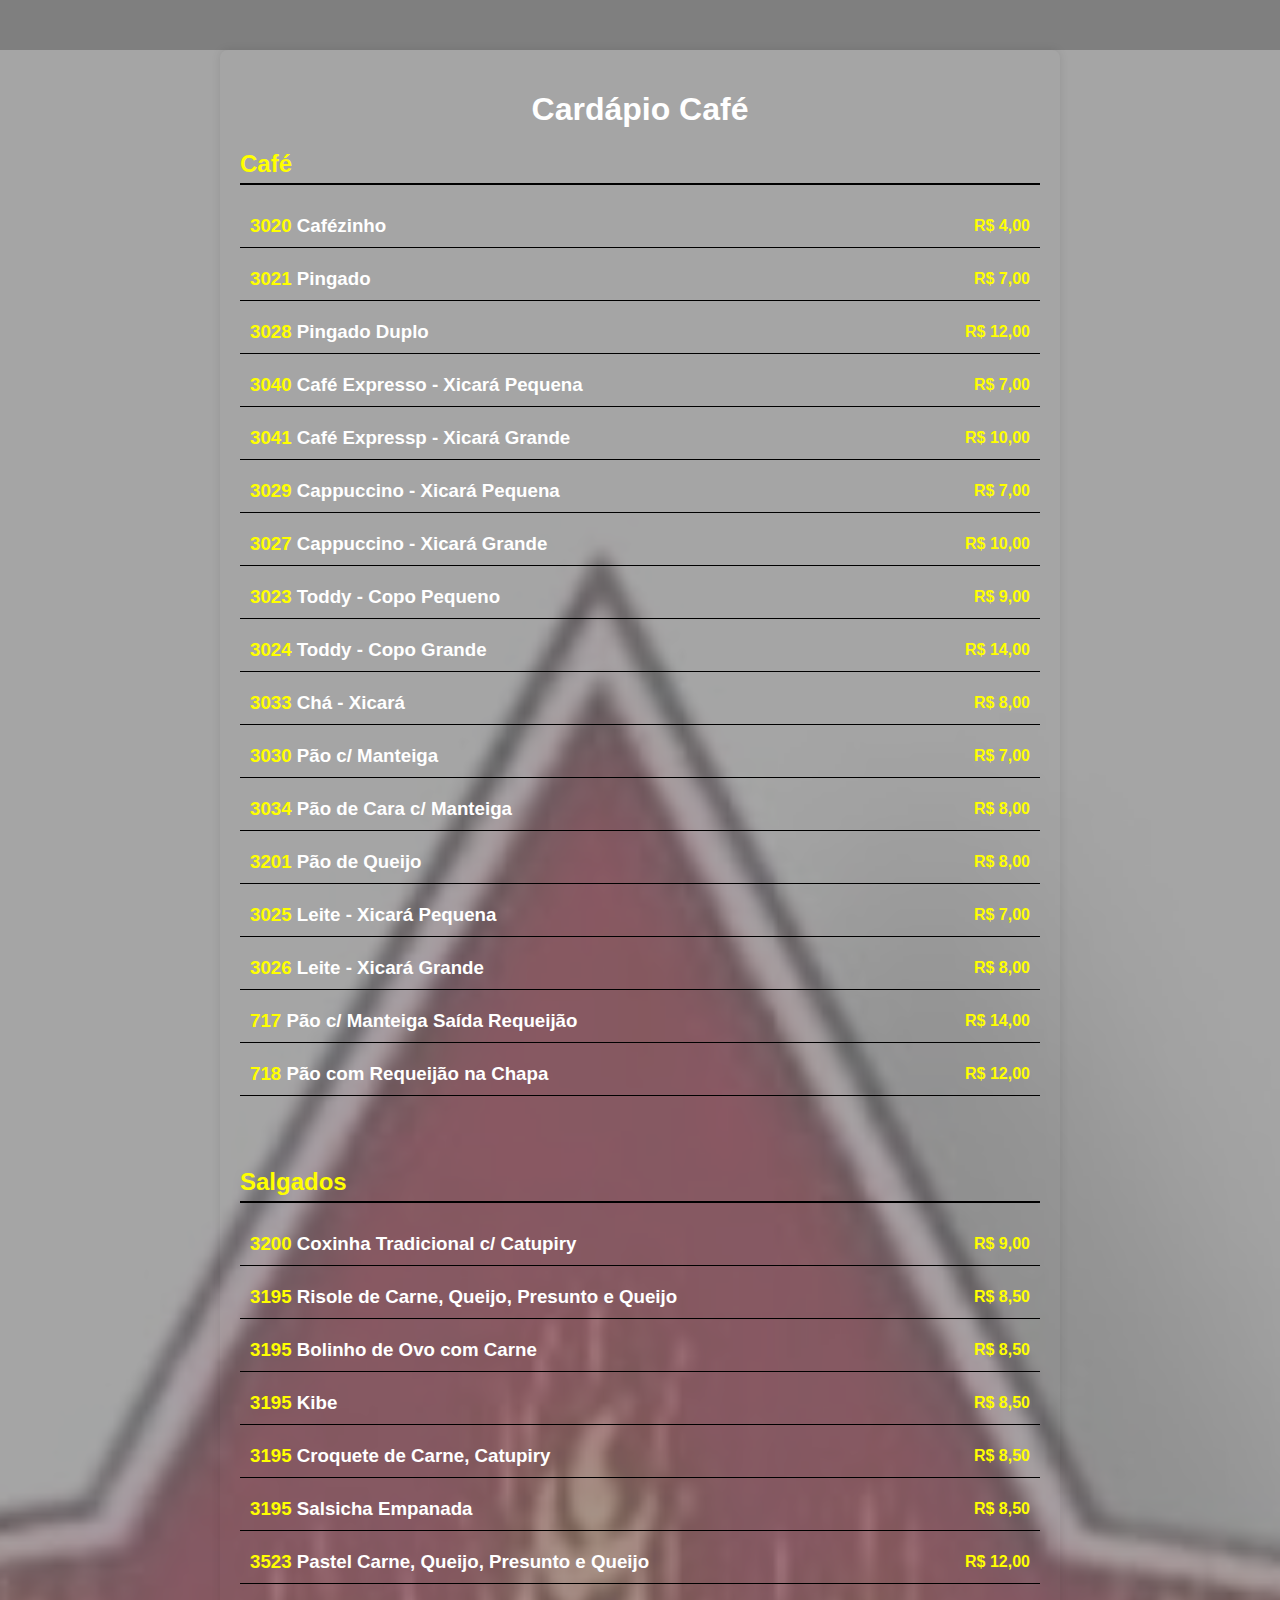
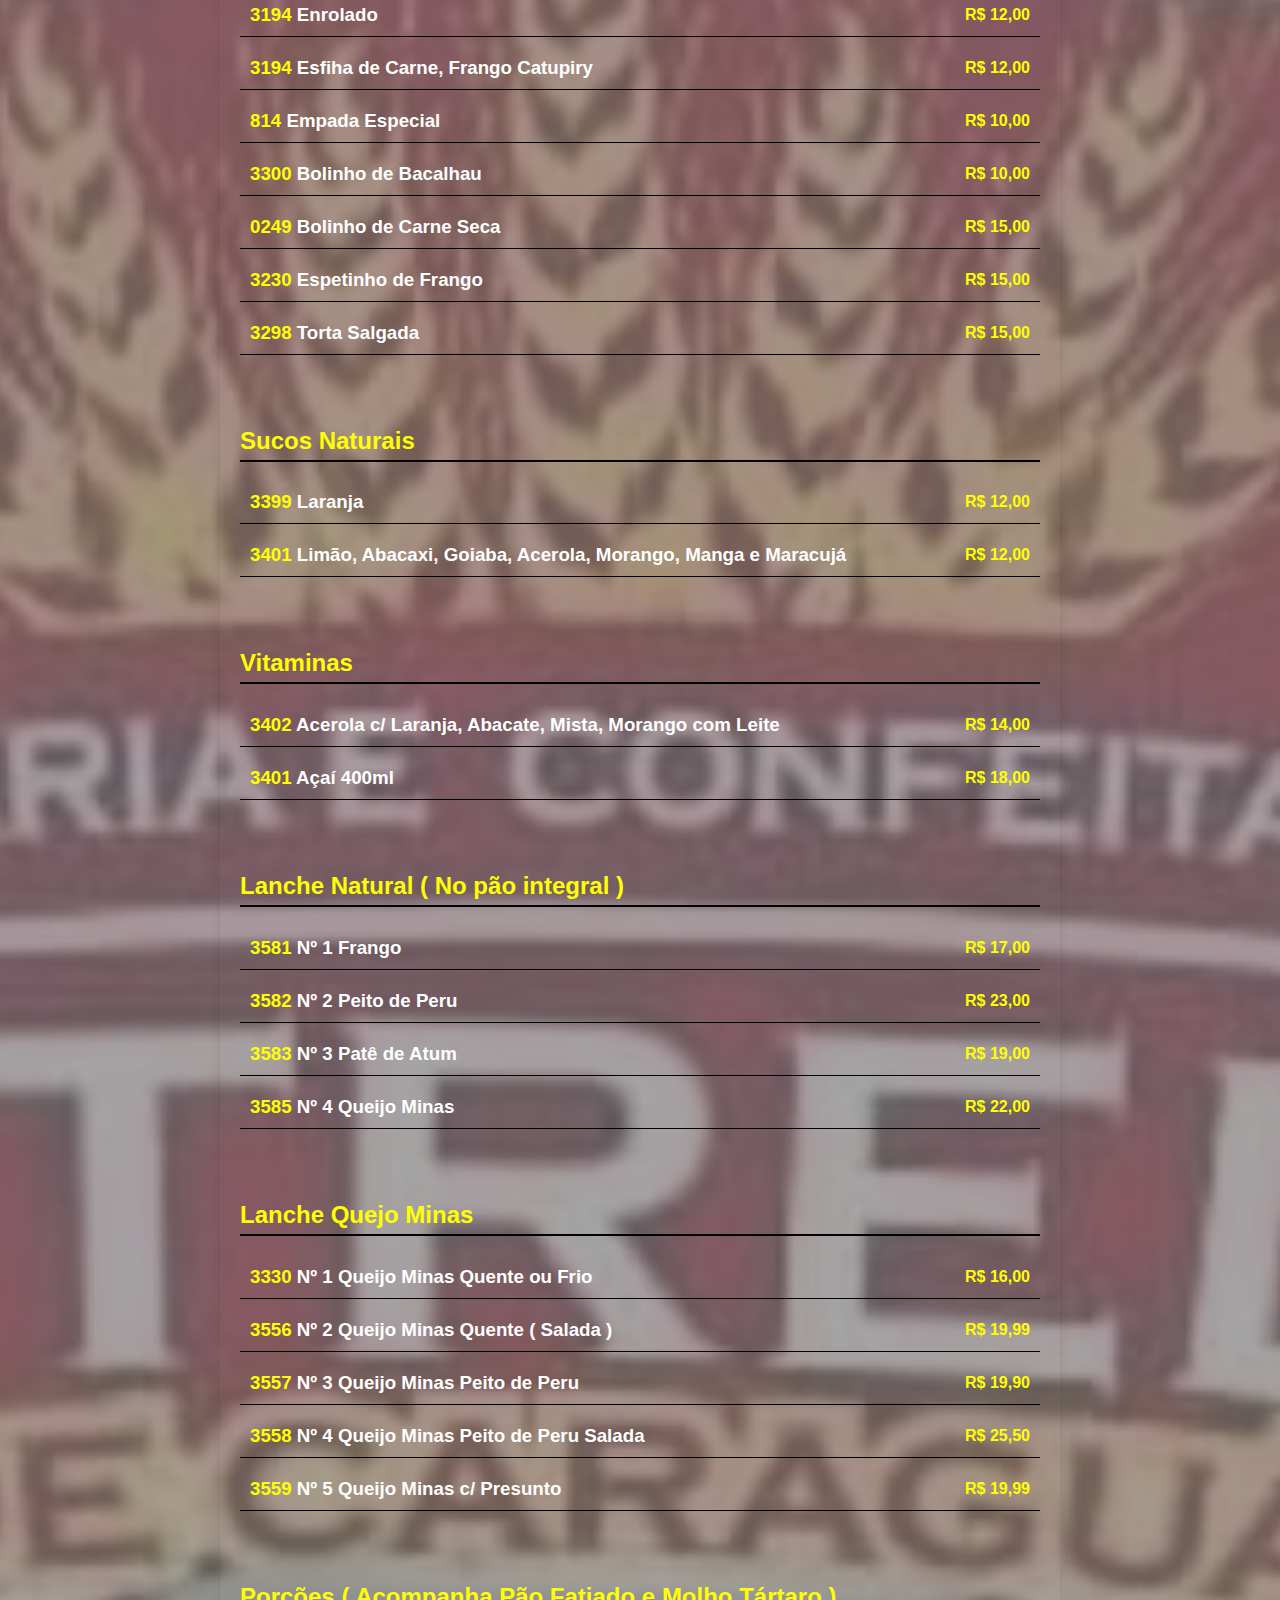
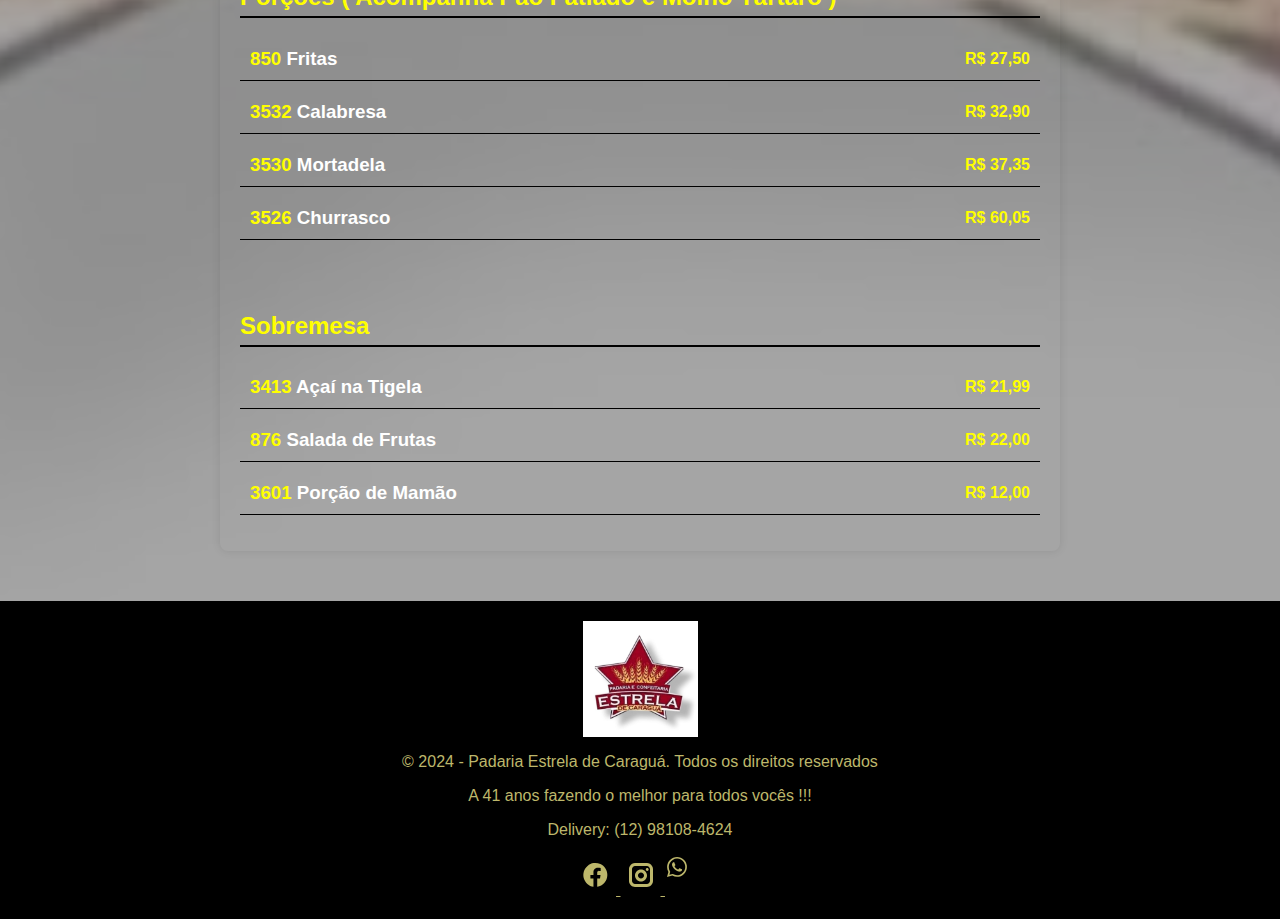
==== cafe.html @ 412eca45 "Primeiro Commit" ====
<!DOCTYPE html>
<html lang="en">

<head>
    <meta charset="UTF-8">
    <meta name="viewport" content="width=device-width, initial-scale=1.0">
    <link rel="stylesheet" href="./cafe.css">
    <link rel="icon" type="image/png" sizes="16x16" href="./favicon-16x16.png">
    <meta name="msapplication-TileColor" content="#ffffff">
    <meta name="theme-color" content="#ffffff">
    <title>Cardápio do Café</title>
</head>

<body>

    <div class="menu-container">
        <h1>Cardápio Café</h1>

        <h2>Café</h2>
        <ul>
            <li>
                <div class="dish">
                    <h3><span>3020</span> Cafézinho</h3>

                    <span>R$ 4,00</span>
                </div>
            </li>
            <li>
                <div class="dish">
                    <h3><span>3021</span> Pingado</h3>

                    <span>R$ 7,00</span>
                </div>
            </li>
            <li>
                <div class="dish">
                    <h3><span>3028</span> Pingado Duplo</h3>

                    <span>R$ 12,00</span>
                </div>
            </li>
            <li>
                <div class="dish">
                    <h3><span>3040</span> Café Expresso - Xicará Pequena</h3>

                    <span>R$ 7,00</span>
                </div>
            </li>
            <li>
                <div class="dish">
                    <h3><span>3041</span> Café Expressp - Xicará Grande</h3>

                    <span>R$ 10,00</span>
                </div>
            </li>
            <li>
                <div class="dish">
                    <h3><span>3029</span> Cappuccino - Xicará Pequena</h3>

                    <span>R$ 7,00</span>
                </div>
            </li>
            <li>
                <div class="dish">
                    <h3><span>3027</span> Cappuccino - Xicará Grande</h3>

                    <span>R$ 10,00</span>
                </div>
            </li>
            <li>
                <div class="dish">
                    <h3><span>3023</span> Toddy - Copo Pequeno</h3>

                    <span>R$ 9,00</span>
                </div>
            </li>
            <li>
                <div class="dish">
                    <h3><span>3024</span> Toddy - Copo Grande</h3>

                    <span>R$ 14,00</span>
                </div>
            </li>
            <li>
                <div class="dish">
                    <h3><span>3033</span> Chá - Xicará</h3>

                    <span>R$ 8,00</span>
                </div>
            </li>
            <li>
                <div class="dish">
                    <h3><span>3030</span> Pão c/ Manteiga</h3>

                    <span>R$ 7,00</span>
                </div>
            </li>
            <li>
                <div class="dish">
                    <h3><span>3034</span> Pão de Cara c/ Manteiga</h3>

                    <span>R$ 8,00</span>
                </div>
            </li>
            <li>
                <div class="dish">
                    <h3><span>3201</span> Pão de Queijo</h3>

                    <span>R$ 8,00</span>
                </div>
            </li>
            <li>
                <div class="dish">
                    <h3><span>3025</span> Leite - Xicará Pequena</h3>

                    <span>R$ 7,00</span>
                </div>
            </li>
            <li>
                <div class="dish">
                    <h3><span>3026</span> Leite - Xicará Grande</h3>

                    <span>R$ 8,00</span>
                </div>
            </li>
            <li>
                <div class="dish">
                    <h3><span>717</span> Pão c/ Manteiga Saída Requeijão</h3>

                    <span>R$ 14,00</span>
                </div>
            </li>
            <li>
                <div class="dish">
                    <h3><span>718</span> Pão com Requeijão na Chapa</h3>

                    <span>R$ 12,00</span>
                </div>
            </li>
        </ul>
        <br>
        <br>

        <h2>Salgados</h2>
        <ul>

            <li>
                <div class="dish">
                    <h3><span>3200</span> Coxinha Tradicional c/ Catupiry</h3>
                    
                    <span>R$ 9,00</span>
                </div> 
            </li>
            <li>
                <div class="dish">
                    <h3><span>3195</span> Risole de Carne, Queijo, Presunto e Queijo</h3>
                    
                    <span>R$ 8,50</span>
                </div>
            </li>
            <li>
                <div class="dish">
                    <h3><span>3195</span> Bolinho de Ovo com Carne</h3>
                    
                    <span>R$ 8,50</span>
                </div>
            </li>
            <li>
                <div class="dish">
                    <h3><span>3195</span> Kibe</h3>
                    
                    <span>R$ 8,50</span>
                </div>
            </li>
            <li>
                <div class="dish">
                    <h3><span>3195</span> Croquete de Carne, Catupiry</h3>
                    
                    <span>R$ 8,50</span>
                </div>
            </li>
            <li>
                <div class="dish">
                    <h3><span>3195</span> Salsicha Empanada</h3>
                    
                    <span>R$ 8,50</span>
                </div>
            </li>
            <li>
                <div class="dish">
                    <h3><span>3523</span> Pastel Carne, Queijo, Presunto e Queijo</h3>
                  
                    <span>R$ 12,00</span>
                </div>
            </li>
            <li>
                <div class="dish">
                    <h3><span>3194</span> Enrolado</h3>
                    
                    <span>R$ 12,00</span>
                </div>
            </li>
            <li>
                <div class="dish">
                    <h3><span>3194</span> Esfiha de Carne, Frango Catupiry</h3>
                    
                    <span>R$ 12,00</span>
                </div>
            </li>
            <li>
                <div class="dish">
                    <h3><span>814</span> Empada Especial</h3>
                   
                    <span>R$ 10,00</span>
                </div>
            </li>
            <li>
                <div class="dish">
                    <h3><span>3300</span> Bolinho de Bacalhau</h3>
                   
                    <span>R$ 10,00</span>
                </div>
            </li>
            <li>
                <div class="dish">
                    <h3><span>0249</span> Bolinho de Carne Seca </h3>
                    
                    <span>R$ 15,00</span>
                </div>
            </li>
            <li>
                <div class="dish">
                    <h3><span>3230</span> Espetinho de Frango</h3>
                    
                    <span>R$ 15,00</span>
                </div>
            </li>
            <li>
                <div class="dish">
                    <h3><span>3298</span> Torta Salgada</h3>
                    
                    <span>R$ 15,00</span>
                </div>
            </li>
           
        </ul>

        <br>
        <br>
        <h2>Sucos Naturais</h2>
        <ul>
            <li>
                <div class="dish">
                    <h3><span>3399</span> Laranja</h3>

                    <span>R$ 12,00</span>
                </div>
            </li>
            <li>
                <div class="dish">
                    <h3><span>3401</span> Limão, Abacaxi, Goiaba, Acerola, Morango, Manga e Maracujá</h3>

                    <span>R$ 12,00</span>
                </div>
            </li>
           
        </ul>

        <br>
        <br>
        <h2>Vitaminas</h2>
        <ul>
            <li>
                <div class="dish">
                    <h3><span>3402</span> Acerola c/ Laranja, Abacate, Mista, Morango com Leite</h3>

                    <span>R$ 14,00</span>
                </div>
            </li>
            <li>
                <div class="dish">
                    <h3><span>3401</span> Açaí 400ml</h3>

                    <span>R$ 18,00</span>
                </div>
            </li>
           
        </ul>


        <br>
        <br>
        <h2>Lanche Natural ( No pão integral )</h2>
        <ul>
            <li>
                <div class="dish">
                    <h3><span>3581</span> Nº 1 Frango</h3>

                    <span>R$ 17,00</span> 
                </div>
            </li>
            <li>
                <div class="dish">
                    <h3><span>3582</span> Nº 2 Peito de Peru</h3>

                    <span>R$ 23,00</span>
                </div>
            </li>
            <li>
                <div class="dish">
                    <h3><span>3583</span> Nº 3 Patê de Atum</h3>

                    <span>R$ 19,00</span>
                </div>
            </li>
            <li>
                <div class="dish">
                    <h3><span>3585</span> Nº 4 Queijo Minas</h3>

                    <span>R$ 22,00</span>
                </div>
            </li>
           
        </ul>

        <br>
        <br>
        <h2>Lanche Quejo Minas</h2>
        <ul>
            <li>
                <div class="dish">
                    <h3><span>3330</span> Nº 1 Queijo Minas Quente ou Frio </h3>

                    <span>R$ 16,00</span> 
                </div>
            </li>
            <li>
                <div class="dish">
                    <h3><span>3556</span> Nº 2 Queijo Minas Quente ( Salada )</h3>

                    <span>R$ 19,99</span>
                </div>
            </li>
            <li>
                <div class="dish">
                    <h3><span>3557</span> Nº 3 Queijo Minas Peito de Peru</h3>

                    <span>R$ 19,90</span>
                </div>
            </li>
            <li>
                <div class="dish">
                    <h3><span>3558</span> Nº 4 Queijo Minas Peito de Peru Salada</h3>

                    <span>R$ 25,50</span>
                </div>
            </li>
            <li>
                <div class="dish">
                    <h3><span>3559</span> Nº 5 Queijo Minas c/ Presunto</h3>

                    <span>R$ 19,99</span>
                </div>
            </li>
           
        </ul>

        <br>
        <br>
        <h2>Porções ( Acompanha Pão Fatiado e Molho Tártaro )</h2>
        <ul>
            <li>
                <div class="dish">
                    <h3><span>850</span> Fritas</h3>

                    <span>R$ 27,50</span> 
                </div>
            </li>
            <li>
                <div class="dish">
                    <h3><span>3532</span> Calabresa</h3>

                    <span>R$ 32,90</span>
                </div>
            </li>
            <li>
                <div class="dish">
                    <h3><span>3530</span> Mortadela</h3>

                    <span>R$ 37,35</span>
                </div>
            </li>
            <li>
                <div class="dish">
                    <h3><span>3526</span> Churrasco</h3>

                    <span>R$ 60,05</span>
                </div>
            </li>
           
        </ul>

        <br>
        <br>
        <h2>Sobremesa</h2>
        <ul>
            <li>
                <div class="dish">
                    <h3><span>3413</span> Açaí na Tigela</h3>

                    <span>R$ 21,99</span> 
                </div>
            </li>
            <li>
                <div class="dish">
                    <h3><span>876</span> Salada de Frutas</h3>

                    <span>R$ 22,00</span>
                </div>
            </li>
            <li>
                <div class="dish">
                    <h3><span>3601</span> Porção de Mamão</h3>

                    <span>R$ 12,00</span>
                </div>
            </li>
                      
        </ul>
    </div>

    <footer>

        <div class="footer-logocopy">
            <img src="./Padaria Estrela.jpg" width="115" viewBox="0 0 113 20" />

            <span>&copy; 2024 - Padaria Estrela de Caraguá. Todos os direitos reservados</span>
        </div>

        <div class="footer-container">
            <p>A 41 anos fazendo o melhor para todos vocês !!!</p>
            <p>Delivery: (12) 98108-4624 </p>
            <div>
                <a href="https://www.facebook.com/padariaestrelaoficial/" target="_blank">
                    <svg width="41" height="40" viewBox="0 0 41 40" fill="none" xmlns="http://www.w3.org/2000/svg">
                        <path
                            d="M32.3333 20.0026C32.3338 17.7092 31.6771 15.4638 30.4409 13.532C29.2048 11.6003 27.441 10.0633 25.3584 9.10287C23.2758 8.14249 20.9617 7.799 18.6899 8.11307C16.4181 8.42714 14.2839 9.38562 12.54 10.875C10.7961 12.3644 9.5155 14.3224 8.84985 16.517C8.18419 18.7116 8.16137 21.0511 8.78407 23.2583C9.40677 25.4655 10.6489 27.448 12.3634 28.9712C14.078 30.4943 16.193 31.4943 18.4583 31.8526V23.4706H15.4123V20.0026H18.4583V17.3576C18.3928 16.7404 18.464 16.1163 18.6665 15.5296C18.8691 14.9429 19.1982 14.4079 19.6305 13.9625C20.0629 13.5171 20.5878 13.1722 21.1682 12.9522C21.7486 12.7323 22.3703 12.6426 22.9893 12.6896C23.8893 12.7016 24.7873 12.7796 25.6763 12.9236V15.8806H24.1643C23.9067 15.8468 23.6448 15.8714 23.398 15.9526C23.1512 16.0337 22.9259 16.1694 22.7386 16.3494C22.5513 16.5295 22.407 16.7494 22.3162 16.9928C22.2254 17.2362 22.1906 17.4969 22.2143 17.7556V20.0056H25.5423L25.0103 23.4736H22.2083V31.8606C25.0317 31.414 27.603 29.9741 29.4591 27.8002C31.3153 25.6263 32.3345 22.8612 32.3333 20.0026Z"
                            fill="currentColor" />
                    </svg>
                </a>

                <a href="https://www.instagram.com/padariaestrelacaragua/" target="_blank">
                    <svg width="40" height="40" viewBox="0 0 40 40" fill="none" xmlns="http://www.w3.org/2000/svg">
                        <path
                            d="M27.2361 15.4582C26.9661 15.7283 26.5998 15.88 26.2179 15.88C25.8359 15.88 25.4697 15.7283 25.1996 15.4582C24.9296 15.1882 24.7779 14.8219 24.7779 14.44C24.7779 14.0581 24.9296 13.6918 25.1996 13.4218C25.4697 13.1517 25.8359 13 26.2179 13C26.5998 13 26.9661 13.1517 27.2361 13.4218C27.5062 13.6918 27.6579 14.0581 27.6579 14.44C27.6579 14.8219 27.5062 15.1882 27.2361 15.4582Z"
                            fill="currentColor" />
                        <path fill-rule="evenodd" clip-rule="evenodd"
                            d="M13.9999 20.602C13.9999 23.911 16.6909 26.602 19.9999 26.602C23.3089 26.602 25.9999 23.911 25.9999 20.602C25.9999 17.293 23.3089 14.602 19.9999 14.602C16.6909 14.602 13.9999 17.293 13.9999 20.602ZM16.9999 20.602C16.9999 18.947 18.3448 17.602 19.9999 17.602C21.6549 17.602 22.9999 18.947 22.9999 20.602C22.9999 22.257 21.6549 23.602 19.9999 23.602C18.3448 23.602 16.9999 22.257 16.9999 20.602Z"
                            fill="currentColor" />
                        <path fill-rule="evenodd" clip-rule="evenodd"
                            d="M7.99988 26C7.99988 29.084 10.9159 32 13.9999 32H25.9999C29.0839 32 31.9999 29.084 31.9999 26V14C31.9999 10.916 29.0839 8 25.9999 8H13.9999C10.9159 8 7.99988 10.916 7.99988 14V26ZM10.9999 14C10.9999 12.598 12.5979 11 13.9999 11H25.9999C27.4019 11 28.9999 12.598 28.9999 14V26C28.9999 27.402 27.4019 29 25.9999 29H13.9999C12.5699 29 10.9999 27.43 10.9999 26V14Z"
                            fill="currentColor" />
                    </svg>
                </a>

                <a href="https://api.whatsapp.com/send?phone=5512981084624" target="_blank">
                    <svg width="40" height="40" viewBox="0 0 40 40" fill="none" xmlns="http://www.w3.org/2000/svg">
                        <path
                            d="M16.6004 14C16.4004 13.9 15.1004 13.3 14.9004 13.2C14.7004 13.1 14.5004 13.1 14.3004 13.3C14.1004 13.5 13.7004 14.1 13.5004 14.3C13.4004 14.5 13.2004 14.5 13.0004 14.4C12.3004 14.1 11.6004 13.7 11.0004 13.2C10.5004 12.7 10.0004 12.1 9.60039 11.5C9.50039 11.3 9.60039 11.1 9.70039 11C9.80039 10.9 9.90039 10.7 10.1004 10.6C10.2004 10.5 10.3004 10.3 10.3004 10.2C10.4004 10.1 10.4004 9.90004 10.3004 9.80004C10.2004 9.70004 9.70039 8.50004 9.50039 8.00004C9.40039 7.30004 9.20039 7.30004 9.00039 7.30004C8.90039 7.30004 8.70039 7.30004 8.50039 7.30004C8.30039 7.30004 8.00039 7.50004 7.90039 7.60004C7.30039 8.20004 7.00039 8.90004 7.00039 9.70004C7.10039 10.6 7.40039 11.5 8.00039 12.3C9.10039 13.9 10.5004 15.2 12.2004 16C12.7004 16.2 13.1004 16.4 13.6004 16.5C14.1004 16.7 14.6004 16.7 15.2004 16.6C15.9004 16.5 16.5004 16 16.9004 15.4C17.1004 15 17.1004 14.6 17.0004 14.2C17.0004 14.2 16.8004 14.1 16.6004 14ZM19.1004 4.90004C15.2004 1.00004 8.90039 1.00004 5.00039 4.90004C1.80039 8.10004 1.20039 13 3.40039 16.9L2.00039 22L7.30039 20.6C8.80039 21.4 10.4004 21.8 12.0004 21.8C17.5004 21.8 21.9004 17.4 21.9004 11.9C22.0004 9.30004 20.9004 6.80004 19.1004 4.90004ZM16.4004 18.9C15.1004 19.7 13.6004 20.2 12.0004 20.2C10.5004 20.2 9.10039 19.8 7.80039 19.1L7.50039 18.9L4.40039 19.7L5.20039 16.7L5.00039 16.4C2.60039 12.4 3.80039 7.40004 7.70039 4.90004C11.6004 2.40004 16.6004 3.70004 19.0004 7.50004C21.4004 11.4 20.3004 16.5 16.4004 18.9Z"
                            fill="currentColor" />
                    </svg>

                </a>


            </div>

        </div>
    </footer>
</body>

</html>

</body>

</html>
---- cafe.css ----
body {
    font-family: Arial, sans-serif;
    background-color: rgba(0, 0, 0, 0.5); /* Fundo de fallback */
    color: #fff;
    margin: 0;
    padding: 0;
    position: relative;
}

body::before {
    content: "";
    position: absolute;
    top: 0;
    left: 0;
    width: 100%;
    height: 100%;
    background-image: url("./Padaria\ Estrela.jpg");
    background-size: cover;
    background-position: center;
    opacity: 0.3; /* Ajuste a opacidade aqui */
    z-index: -1; /* Coloca a imagem atrás do conteúdo */
}

.menu-container {
    max-width: 800px;
    margin: 50px auto;
    padding: 20px;
    background-color:;
    box-shadow: 0 0 10px rgba(0, 0, 0, 0.1);
    border-radius: 8px;
}

h1 {
    text-align: center;
    color: white;
}

h2 {
    color: yellow ;
    border-bottom: 2px solid black;
    padding-bottom: 5px;
}

ul {
    list-style-type: none;
    padding: 0;
}

.dish {
    display: flex;
    justify-content: space-between;
    align-items: center;
    margin: 10px 0;
    padding: 10px;
    border-bottom: 1px solid black;
}

.dish h3 {
    margin: 0;
}

.dish p {
    margin: 5px 0 0 0;
    font-size: 0.9em;
    color: yellow;
}

.dish span {
    color: yellow;
    font-weight: bold;
}

footer  {
    background-color: black;
    color: darkkhaki;
    padding: 20px 0;
    text-align: center;
}

a {
    color: darkkhaki;
}

.footer-container {
    max-width: 800px;
    margin: 0 auto;
    padding: 0 20px;

}

.footer-logocopy {
        display: flex;
        align-items: center;
        flex-direction: column;
        gap: 16px;
    }    

@media (max-width: 600px) {
    .dish {
        flex-direction: column;
        align-items: flex-start;
    }

    .dish span {
        margin-top: 5px;
    }
}
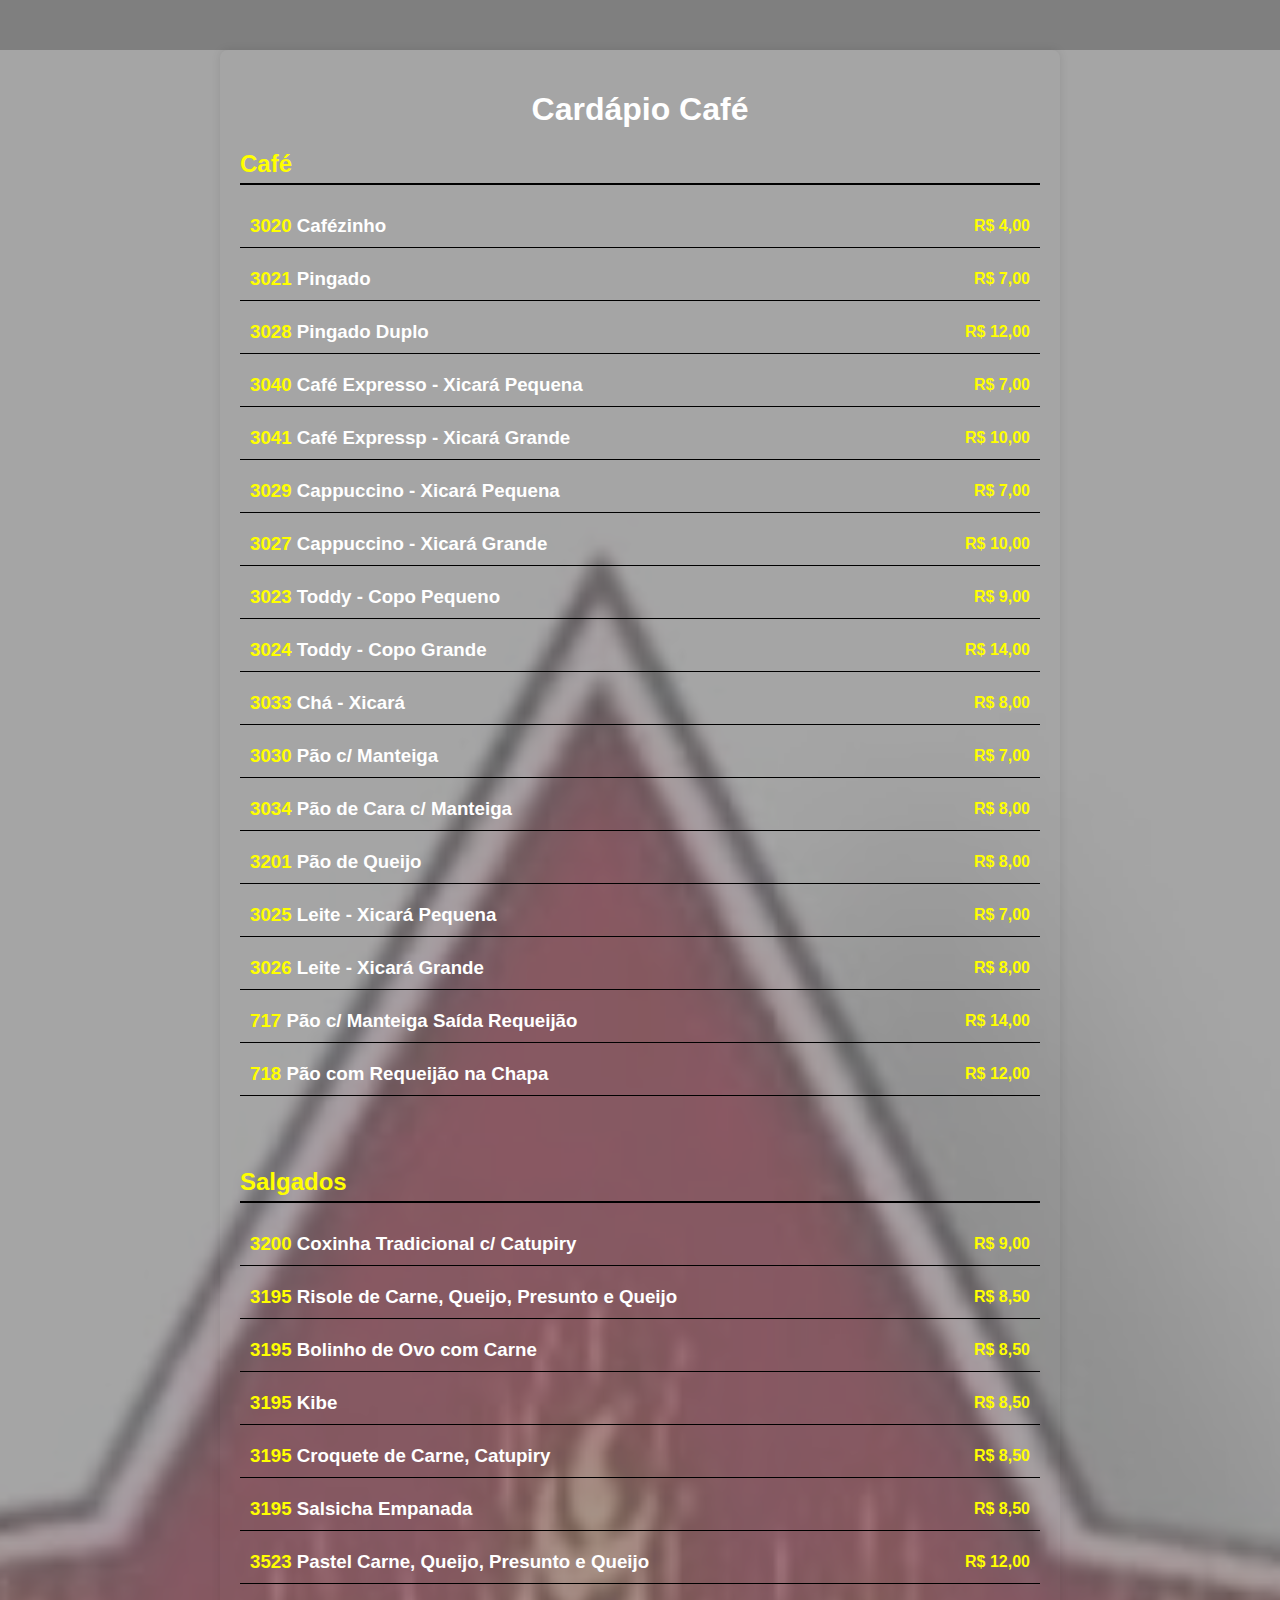
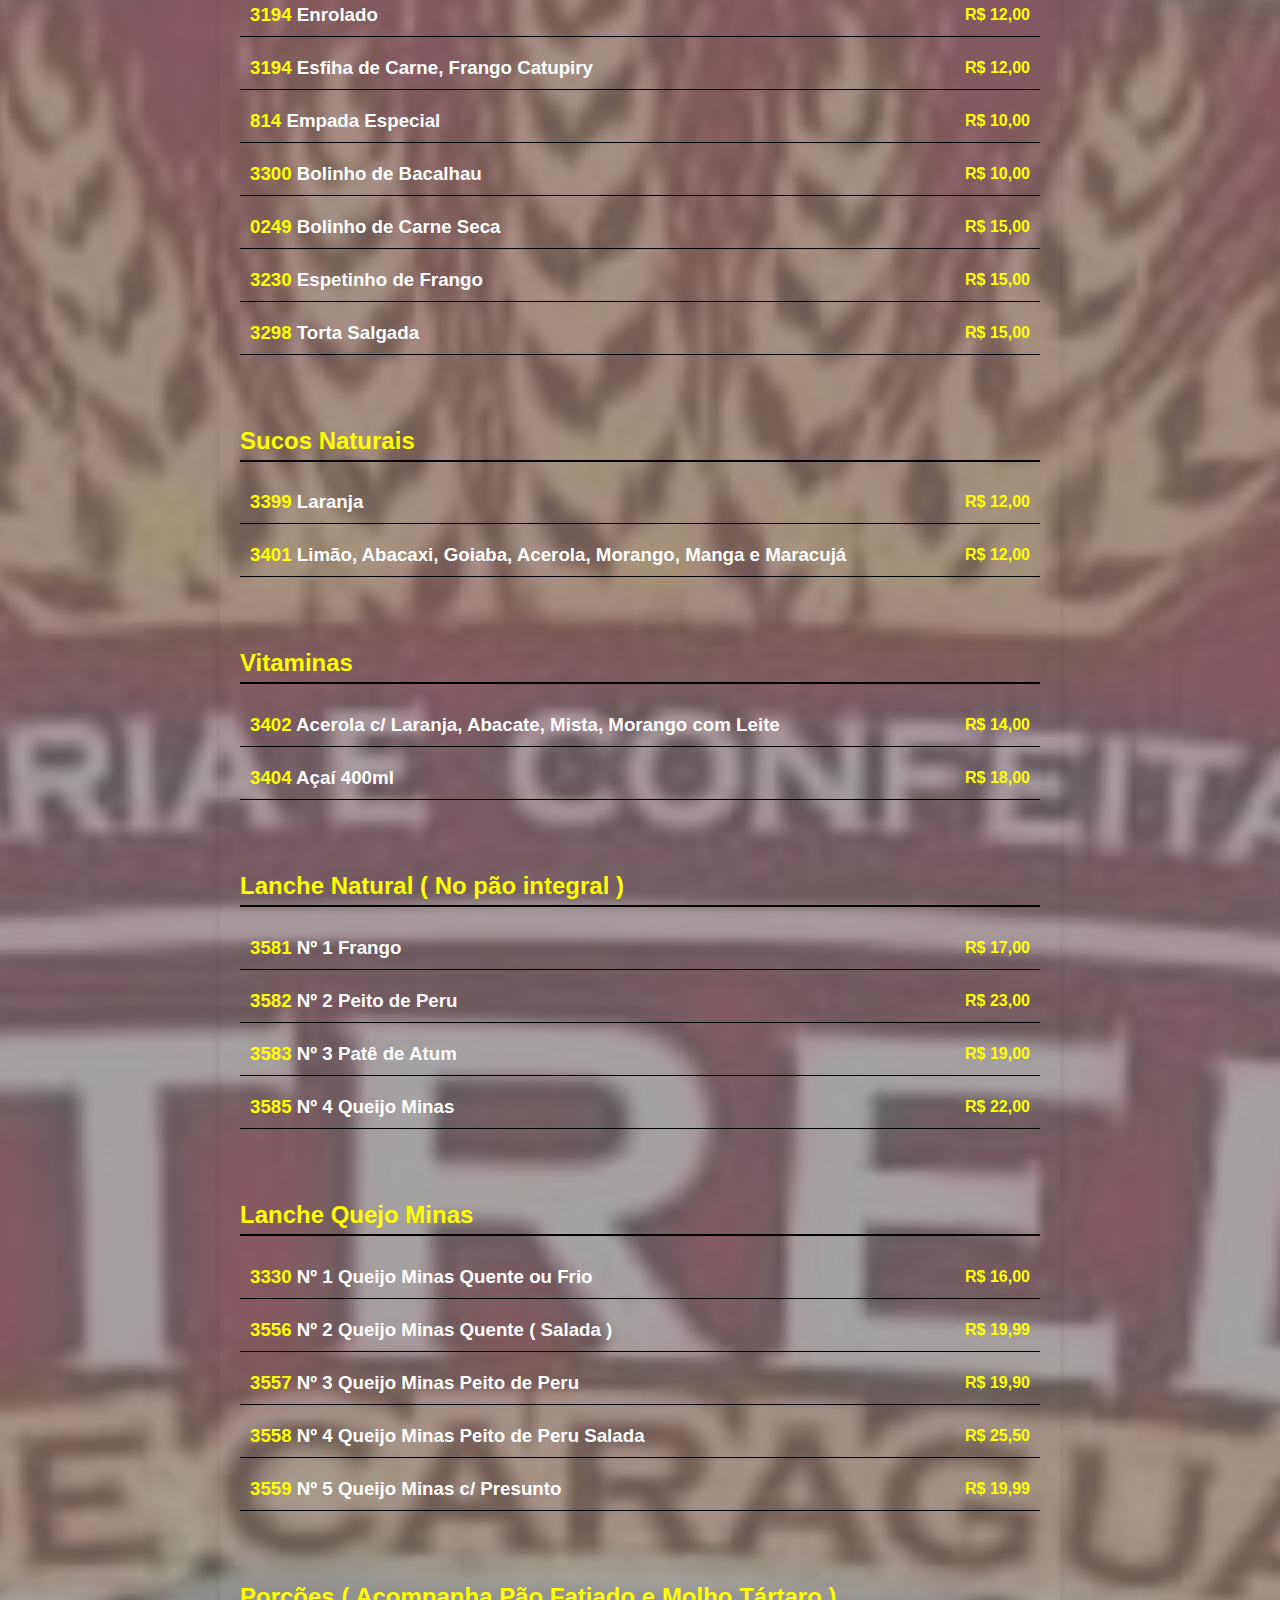
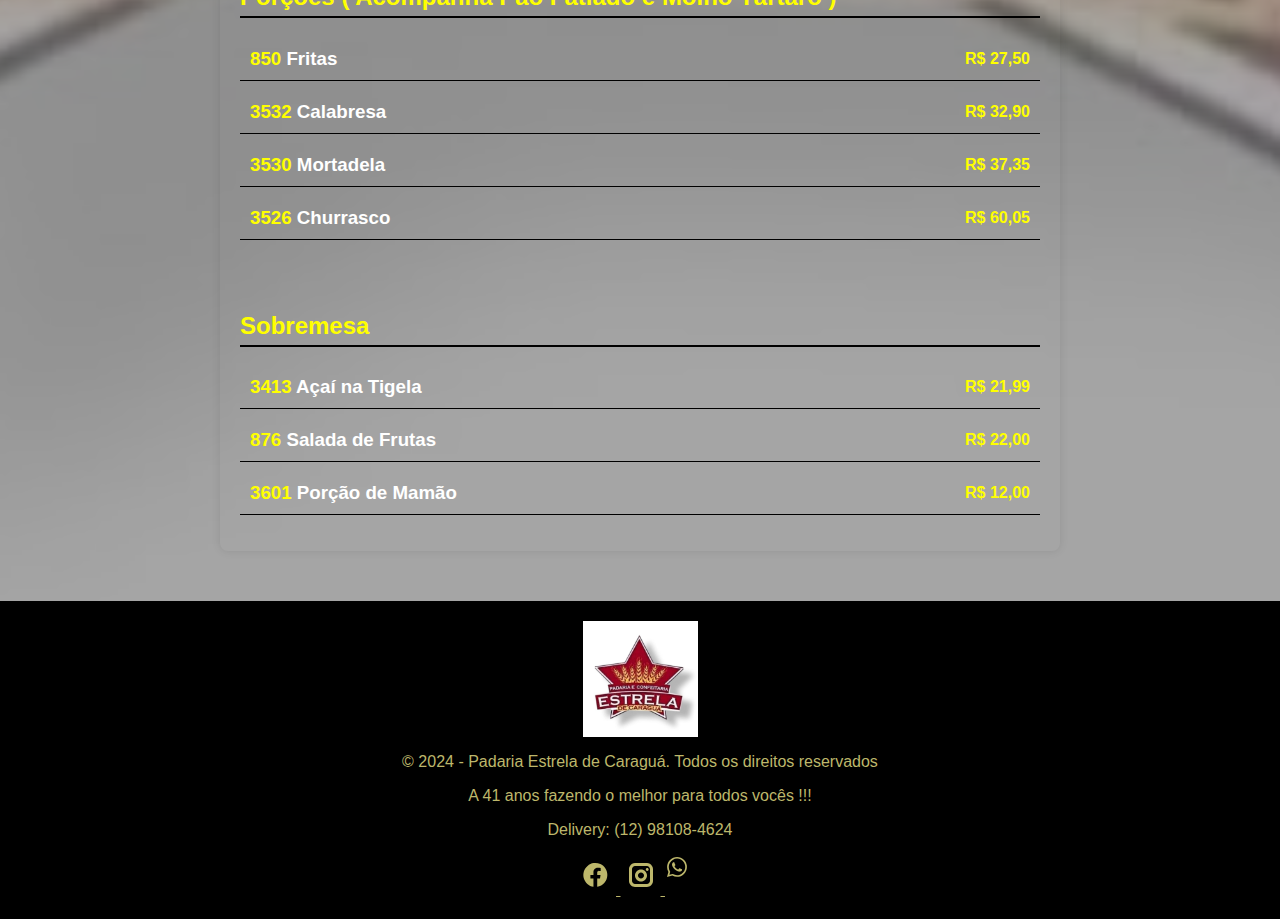
==== commit 75815bd4: "Arruamndo o codigo do Açai 400ml" ====
--- a/cafe.html
+++ b/cafe.html
@@ -279,7 +279,7 @@
             </li>
             <li>
                 <div class="dish">
-                    <h3><span>3401</span> Açaí 400ml</h3>
+                    <h3><span>3404</span> Açaí 400ml</h3>
 
                     <span>R$ 18,00</span>
                 </div>
